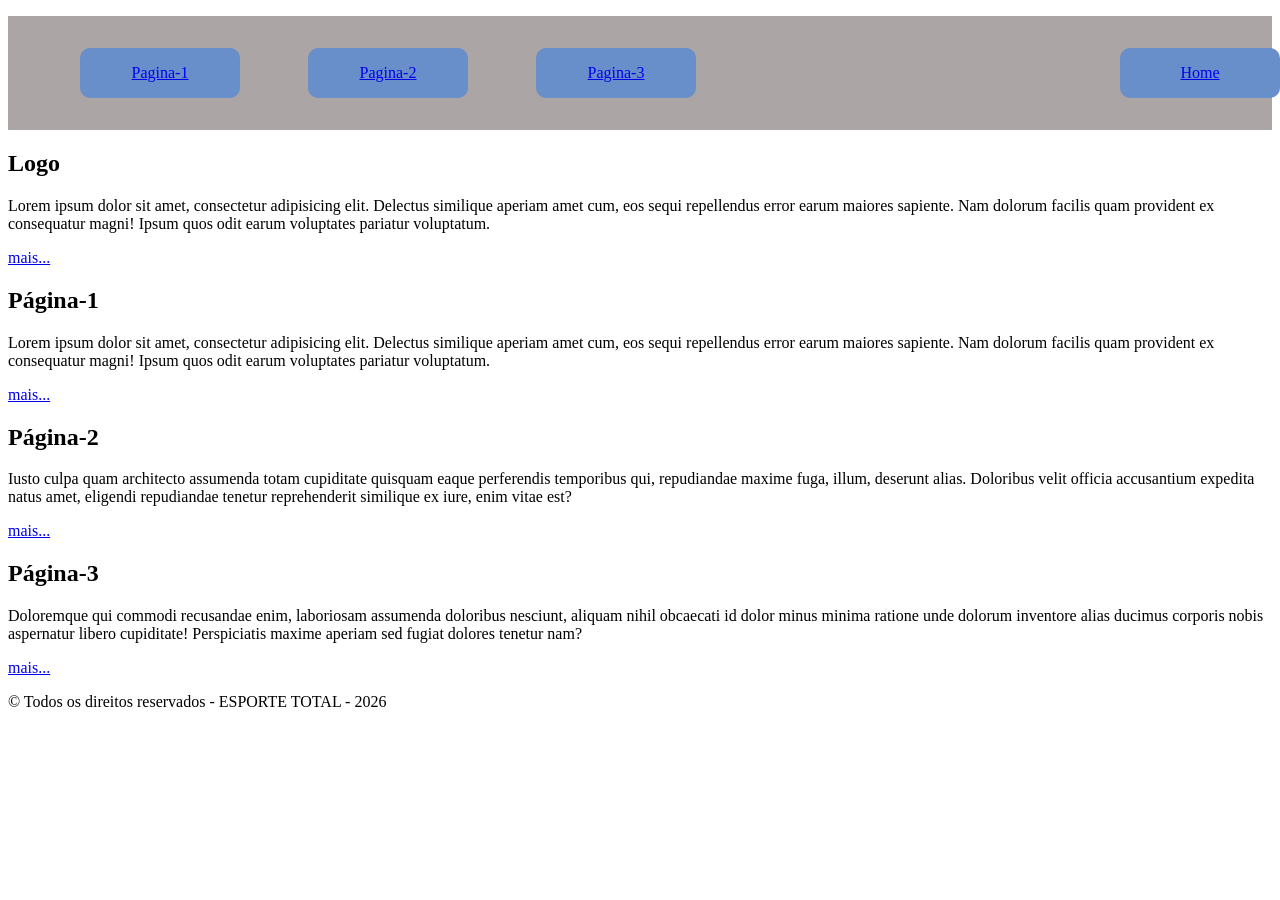
==== rm47858475/index.html @ 6c25183a "feat : Cabecalho estilizado utilizando a técnica do BEM. Signed-off-by: alecarlosjesus <profalexandr" ====
<!doctype html>
<html lang="pt-br">
  <head>
    <meta charset="UTF-8" />
    <meta name="viewport" content="width=device-width, initial-scale=1.0" />

    <link rel="stylesheet" href="./css/main.css" />

    <title>ESPORTE TOTAL</title>
  </head>
  <body>
  
    <header class="cabecalho">
        <nav class="cabecalho__nav">
          <ul class="cabecalho__ul">
            <li class="cabecalho__li cabecalho__li-active"><a class="cabecalho__a cabecalho__a--active" href="#">Home</a></li>
            <li class="cabecalho__li"><a class="cabecalho__a" href="#">Pagina-1</a></li>
            <li class="cabecalho__li"><a class="cabecalho__a" href="#">Pagina-2</a></li>
            <li class="cabecalho__li"><a class="cabecalho__a" href="#">Pagina-3</a></li>
          </ul>
        </nav>
      </header>

       <main>
        <section>
          <h1>Logo</h1>
          <p>
            Lorem ipsum dolor sit amet, consectetur adipisicing elit. Delectus
            similique aperiam amet cum, eos sequi repellendus error earum
            maiores sapiente. Nam dolorum facilis quam provident ex consequatur
            magni! Ipsum quos odit earum voluptates pariatur voluptatum.
          </p>
          <a href="#">mais...</a>
        </section>
        <section>
          <h2>Página-1</h2>
          <p>
            Lorem ipsum dolor sit amet, consectetur adipisicing elit. Delectus
            similique aperiam amet cum, eos sequi repellendus error earum
            maiores sapiente. Nam dolorum facilis quam provident ex consequatur
            magni! Ipsum quos odit earum voluptates pariatur voluptatum.
          </p>
          <a href="#">mais...</a>
        </section>
        <section>
          <h2>Página-2</h2>
          <p>
            Iusto culpa quam architecto assumenda totam cupiditate quisquam
            eaque perferendis temporibus qui, repudiandae maxime fuga, illum,
            deserunt alias. Doloribus velit officia accusantium expedita natus
            amet, eligendi repudiandae tenetur reprehenderit similique ex iure,
            enim vitae est?
          </p>
          <a href="#">mais...</a>
        </section>
        <section>
          <h2>Página-3</h2>
          <p>
            Doloremque qui commodi recusandae enim, laboriosam assumenda
            doloribus nesciunt, aliquam nihil obcaecati id dolor minus minima
            ratione unde dolorum inventore alias ducimus corporis nobis
            aspernatur libero cupiditate! Perspiciatis maxime aperiam sed fugiat
            dolores tenetur nam?
          </p>
          <a href="#">mais...</a>
        </section>
      </main>

      <footer>
        <p>&copy; Todos os direitos reservados - ESPORTE TOTAL - 2026</p>
      </footer>
   
  </body>
</html>
---- rm47858475/css/main.css ----
@import url("./base.css");
@import url("./cabecalho.css");
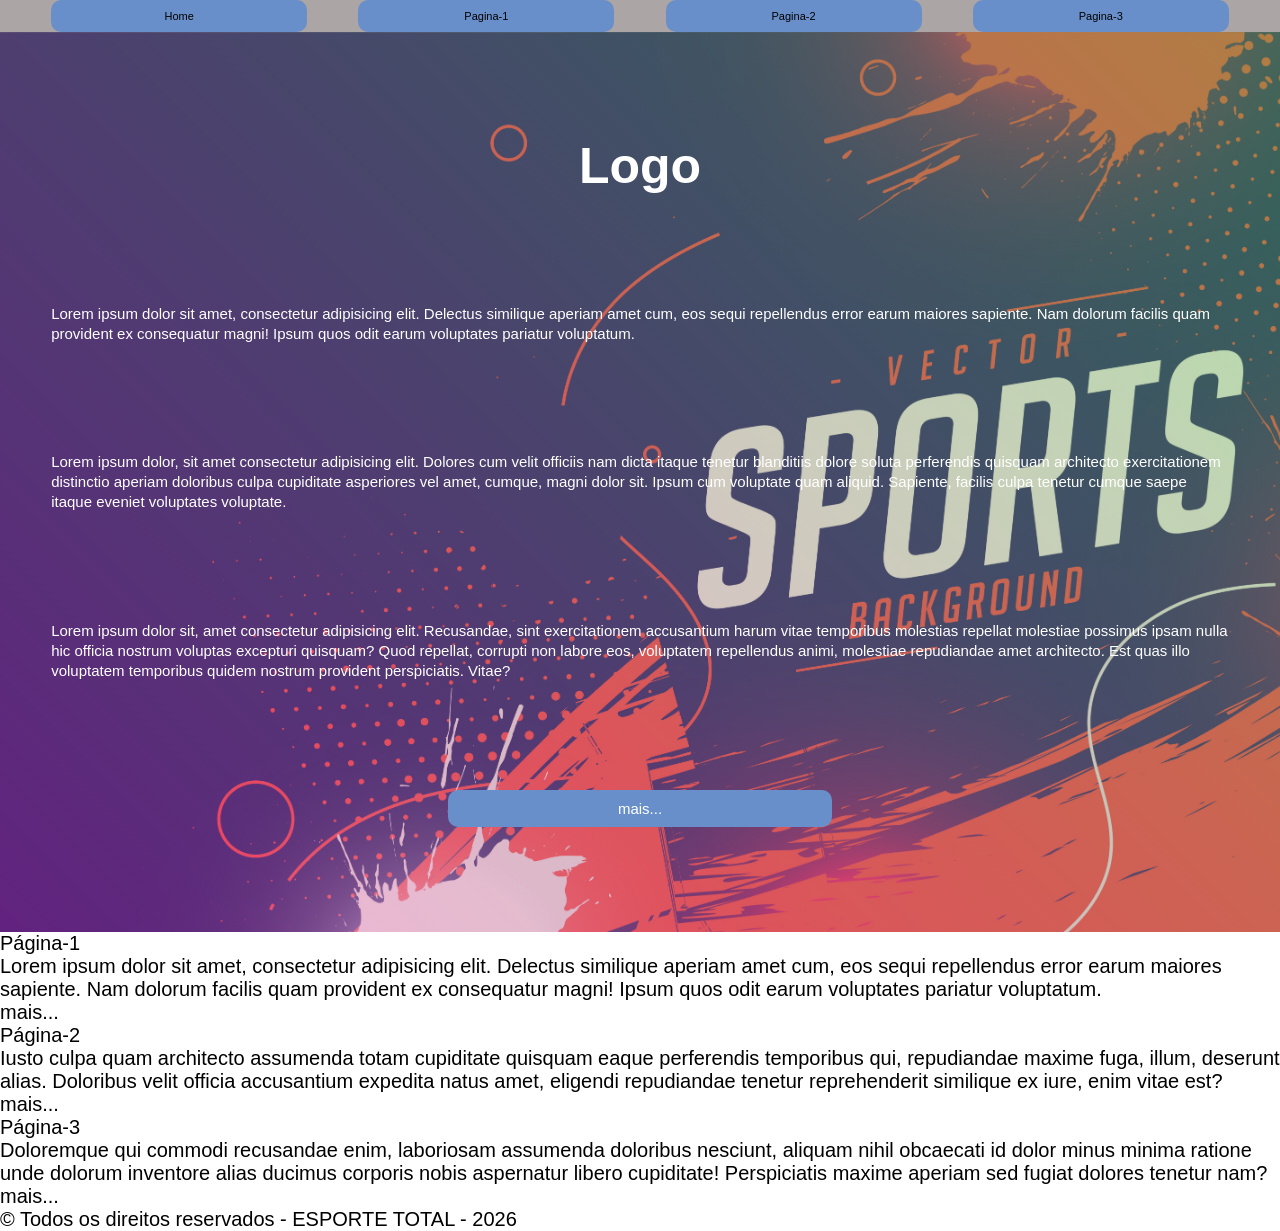
==== commit e5be7dd4: "Merge branch 'alecarlosjesus:main' into main" ====
--- a/rm47858475/index.html
+++ b/rm47858475/index.html
@@ -22,15 +22,26 @@
       </header>
 
        <main>
-        <section>
-          <h1>Logo</h1>
-          <p>
-            Lorem ipsum dolor sit amet, consectetur adipisicing elit. Delectus
-            similique aperiam amet cum, eos sequi repellendus error earum
-            maiores sapiente. Nam dolorum facilis quam provident ex consequatur
-            magni! Ipsum quos odit earum voluptates pariatur voluptatum.
-          </p>
-          <a href="#">mais...</a>
+
+        <section class="hero">
+        
+          <div class="hero__container">
+        
+            <h1 class="hero__title">Logo</h1>
+        
+            <p class="hero__text">
+              Lorem ipsum dolor sit amet, consectetur adipisicing elit. Delectus
+              similique aperiam amet cum, eos sequi repellendus error earum
+              maiores sapiente. Nam dolorum facilis quam provident ex consequatur
+              magni! Ipsum quos odit earum voluptates pariatur voluptatum.
+            </p>
+            <p class="hero__text">Lorem ipsum dolor, sit amet consectetur adipisicing elit. Dolores cum velit officiis nam dicta itaque tenetur blanditiis dolore soluta perferendis quisquam architecto exercitationem distinctio aperiam doloribus culpa cupiditate asperiores vel amet, cumque, magni dolor sit. Ipsum cum voluptate quam aliquid. Sapiente, facilis culpa tenetur cumque saepe itaque eveniet voluptates voluptate.</p>
+            <p class="hero__text">Lorem ipsum dolor sit, amet consectetur adipisicing elit. Recusandae, sint exercitationem accusantium harum vitae temporibus molestias repellat molestiae possimus ipsam nulla hic officia nostrum voluptas excepturi quisquam? Quod repellat, corrupti non labore eos, voluptatem repellendus animi, molestiae repudiandae amet architecto. Est quas illo voluptatem temporibus quidem nostrum provident perspiciatis. Vitae?</p>
+            
+            <a class="hero__btn" href="#">mais...</a>
+
+          </div>
+
         </section>
         <section>
           <h2>Página-1</h2>
--- a/rm47858475/css/main.css
+++ b/rm47858475/css/main.css
@@ -1,2 +1,3 @@
 @import url("./base.css");
-@import url("./cabecalho.css");+@import url("./cabecalho.css");
+@import url("./hero.css");
